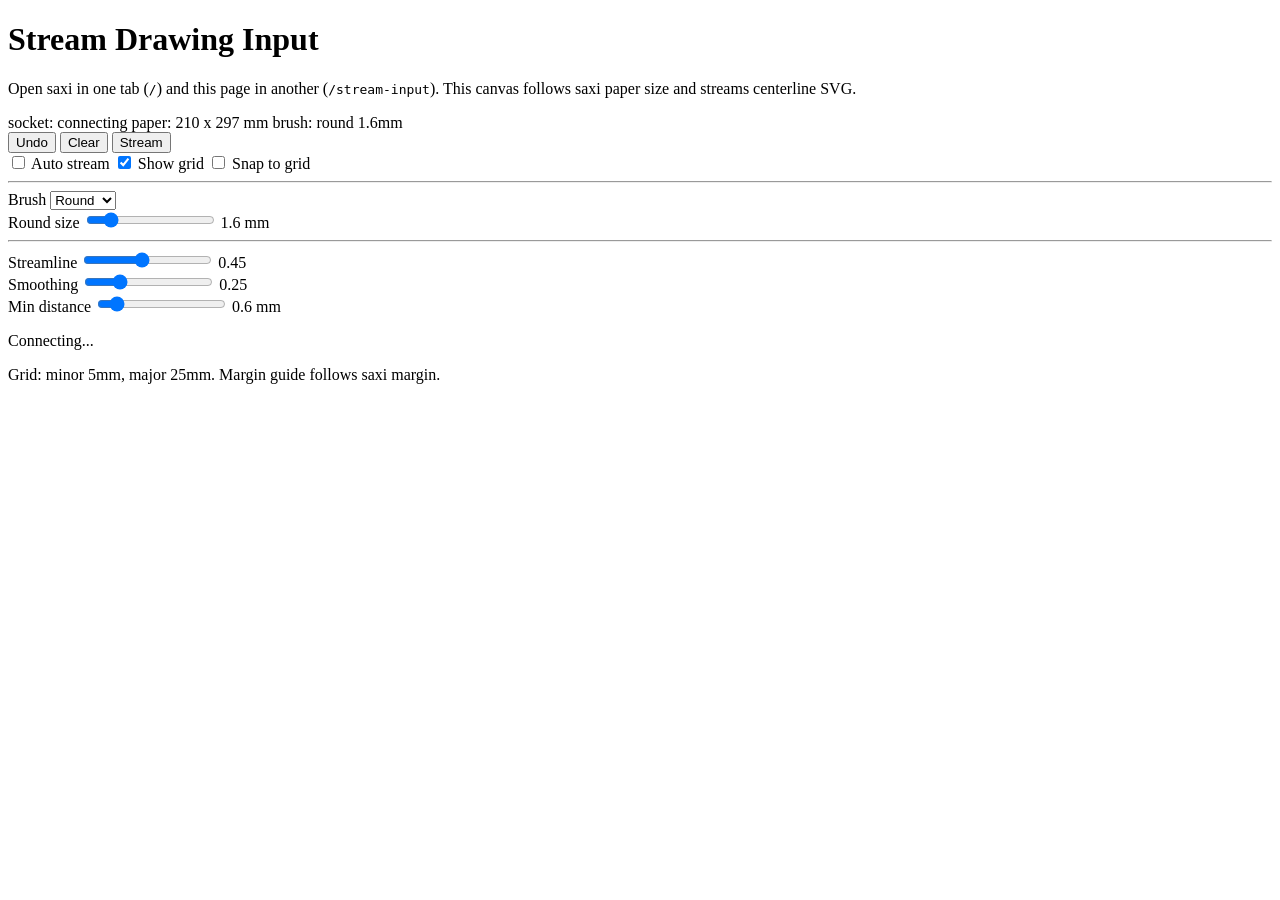
==== saxi-main/src/stream-input.html @ 87cca1f5 "separate stroke recorder file" ====
<!doctype html>
<html lang="en">
  <head>
    <meta charset="utf-8" />
    <meta name="viewport" content="width=device-width,initial-scale=1" />
    <title>saxi stream input</title>
    <link href="https://fonts.googleapis.com/css?family=Work+Sans:400,700,900" rel="stylesheet">
  </head>
  <body>
    <main>
      <h1>Stream Drawing Input</h1>
      <p>Open saxi in one tab (<code>/</code>) and this page in another (<code>/stream-input</code>). This canvas follows saxi paper size and streams centerline SVG.</p>
      <div class="badges">
        <span class="badge" id="connectionBadge">socket: connecting</span>
        <span class="badge" id="paperBadge">paper: 210 x 297 mm</span>
        <span class="badge" id="brushBadge">brush: round 1.6mm</span>
      </div>
      <div class="grid">
        <section class="panel">
          <div class="row">
            <button id="undoBtn" type="button">Undo</button>
            <button id="clearBtn" class="warn" type="button">Clear</button>
            <button id="streamBtn" class="primary" type="button">Stream</button>
          </div>

          <div class="row tight">
            <label><input id="autoStream" type="checkbox" /> Auto stream</label>
            <label><input id="showGrid" type="checkbox" checked /> Show grid</label>
            <label><input id="snapGrid" type="checkbox" /> Snap to grid</label>
          </div>

          <hr />

          <div class="row">
            <label for="brushType">Brush</label>
            <select id="brushType">
              <option value="round">Round</option>
              <option value="flat">Flat nib</option>
            </select>
          </div>
          <div class="row" id="roundRow">
            <label for="roundSize">Round size</label>
            <input id="roundSize" type="range" min="0.4" max="8" step="0.1" value="1.6" />
            <span id="roundSizeValue" class="small">1.6 mm</span>
          </div>
          <div id="flatControls" style="display:none;">
            <div class="row">
              <label for="flatWidth">Flat width</label>
              <input id="flatWidth" type="range" min="0.6" max="12" step="0.1" value="3.2" />
              <span id="flatWidthValue" class="small">3.2 mm</span>
            </div>
            <div class="row">
              <label for="flatAngle">Nib angle</label>
              <input id="flatAngle" type="range" min="0" max="180" step="1" value="40" />
              <span id="flatAngleValue" class="small">40 deg</span>
            </div>
          </div>

          <hr />

          <div class="row">
            <label for="streamline">Streamline</label>
            <input id="streamline" type="range" min="0" max="1" step="0.01" value="0.45" />
            <span id="streamlineValue" class="small">0.45</span>
          </div>
          <div class="row">
            <label for="smoothing">Smoothing</label>
            <input id="smoothing" type="range" min="0" max="1" step="0.01" value="0.25" />
            <span id="smoothingValue" class="small">0.25</span>
          </div>
          <div class="row">
            <label for="minDistance">Min distance</label>
            <input id="minDistance" type="range" min="0.1" max="5" step="0.1" value="0.6" />
            <span id="minDistanceValue" class="small">0.6 mm</span>
          </div>

          <p id="status" class="status">Connecting...</p>
          <p class="small">Grid: minor 5mm, major 25mm. Margin guide follows saxi margin.</p>
        </section>

        <section class="canvas-wrap">
          <canvas id="canvas"></canvas>
        </section>
      </div>
    </main>
  </body>
</html>
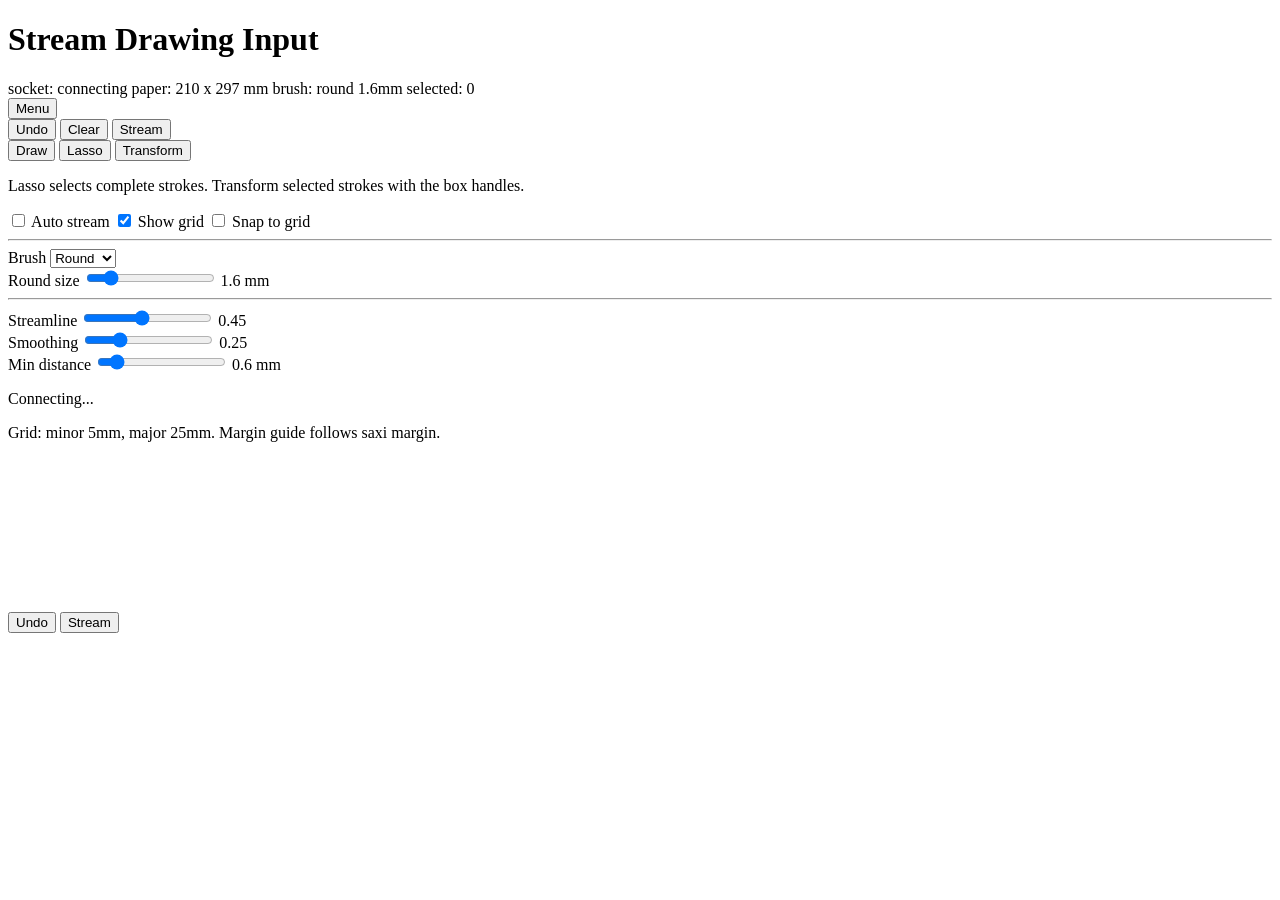
==== commit a98a13f4: "Separate Stream file, Test with Spring Path tool" ====
--- a/saxi-main/src/stream-input.html
+++ b/saxi-main/src/stream-input.html
@@ -8,20 +8,33 @@
   </head>
   <body>
     <main>
-      <h1>Stream Drawing Input</h1>
-      <p>Open saxi in one tab (<code>/</code>) and this page in another (<code>/stream-input</code>). This canvas follows saxi paper size and streams centerline SVG.</p>
-      <div class="badges">
-        <span class="badge" id="connectionBadge">socket: connecting</span>
-        <span class="badge" id="paperBadge">paper: 210 x 297 mm</span>
-        <span class="badge" id="brushBadge">brush: round 1.6mm</span>
-      </div>
-      <div class="grid">
-        <section class="panel">
+      <header class="topbar">
+        <div>
+          <h1>Stream Drawing Input</h1>
+          <div class="badges">
+            <span class="badge" id="connectionBadge">socket: connecting</span>
+            <span class="badge" id="paperBadge">paper: 210 x 297 mm</span>
+            <span class="badge" id="brushBadge">brush: round 1.6mm</span>
+            <span class="badge" id="selectedBadge">selected: 0</span>
+          </div>
+        </div>
+        <button id="menuToggle" type="button" aria-controls="controlsPanel" aria-expanded="true">Menu</button>
+      </header>
+
+      <div class="workspace">
+        <section class="panel is-open" id="controlsPanel">
           <div class="row">
             <button id="undoBtn" type="button">Undo</button>
             <button id="clearBtn" class="warn" type="button">Clear</button>
             <button id="streamBtn" class="primary" type="button">Stream</button>
           </div>
+
+          <div class="row segmented" role="group" aria-label="Drawing tools">
+            <button id="drawTool" class="tool is-active" type="button">Draw</button>
+            <button id="lassoTool" class="tool" type="button">Lasso</button>
+            <button id="transformTool" class="tool" type="button">Transform</button>
+          </div>
+          <p class="small">Lasso selects complete strokes. Transform selected strokes with the box handles.</p>
 
           <div class="row tight">
             <label><input id="autoStream" type="checkbox" /> Auto stream</label>
@@ -81,6 +94,11 @@
         <section class="canvas-wrap">
           <canvas id="canvas"></canvas>
         </section>
+
+        <div class="floating-actions" aria-label="Shortcuts">
+          <button id="floatingUndoBtn" type="button">Undo</button>
+          <button id="floatingStreamBtn" class="primary" type="button">Stream</button>
+        </div>
       </div>
     </main>
   </body>
